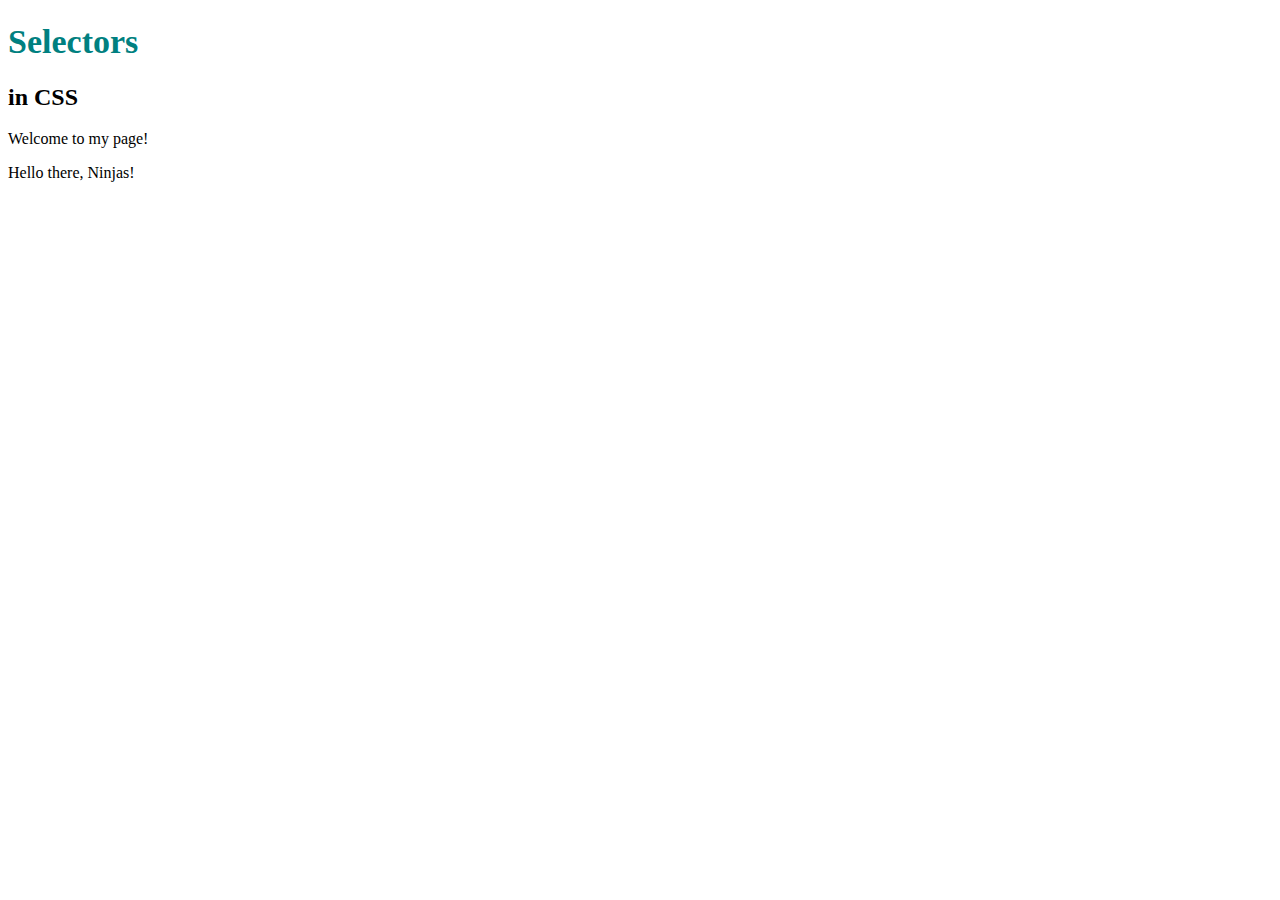
==== index.html @ 80efc7bb "targeting elements" ====
<!DOCTYPE html>
<html lang="en">
<head>
    <meta charset="UTF-8">
    <meta http-equiv="X-UA-Compatible" content="IE=edge">
    <meta name="viewport" content="width=device-width, initial-scale=1.0">
    <link rel="stylesheet" type="text/css" href="syntax.css">
    <title>CSS for beginners</title>
</head>

<body>
    
    <div id="header">
        <h1>Selectors</h1>
        <h2>in CSS</h2>
        <p class="welcome">Welcome to my page!</p>
    </div>

    <p>Hello there, Ninjas!</p>

</body>
</html>
---- syntax.css ----
h1{
    font-size: 34px;
    color: teal;
}

#content-header{
    font-size: 18px;
    color: darkgoldenrod;
}

span{
    display: block;
}

.deck{
    color: coral;

}
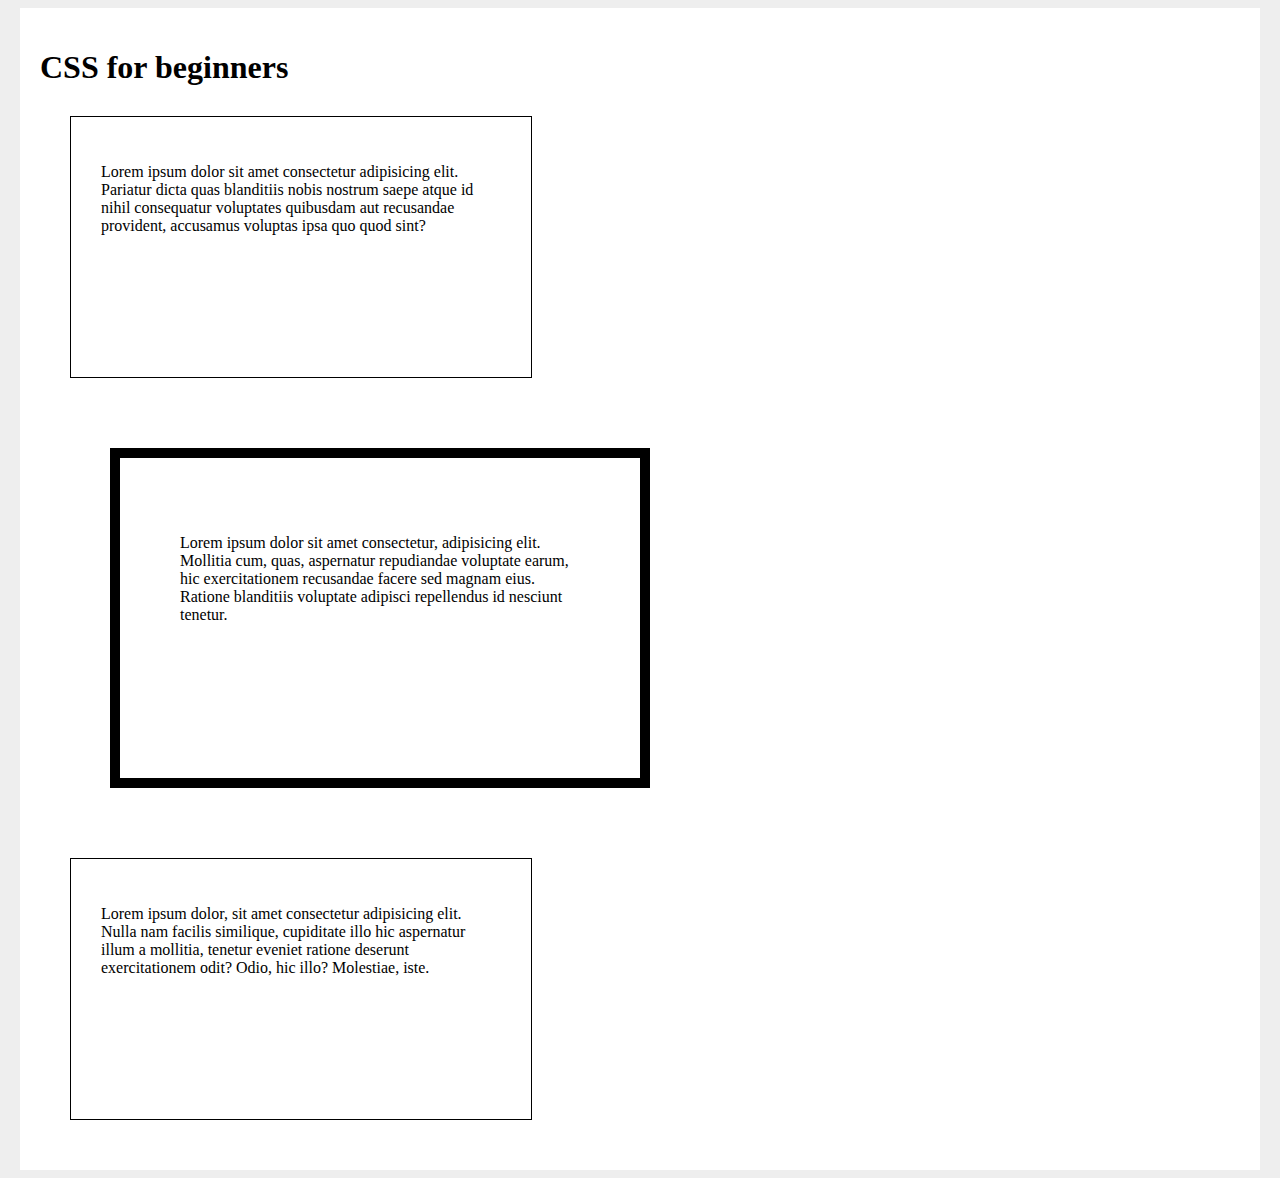
==== commit 00848548: "box model" ====
--- a/index.html
+++ b/index.html
@@ -1,22 +1,58 @@
 <!DOCTYPE html>
 <html lang="en">
+
 <head>
     <meta charset="UTF-8">
     <meta http-equiv="X-UA-Compatible" content="IE=edge">
     <meta name="viewport" content="width=device-width, initial-scale=1.0">
     <link rel="stylesheet" type="text/css" href="syntax.css">
     <title>CSS for beginners</title>
+
+    <style>
+        body {
+            background: #eee;
+        }
+
+        #main-content {
+            background: #fff;
+            width: 1200px;
+            padding: 20px;
+            margin: 0 auto;
+            height: 100%;
+
+        }
+    </style>
+
 </head>
 
 <body>
-    
-    <div id="header">
-        <h1>Selectors</h1>
-        <h2>in CSS</h2>
-        <p class="welcome">Welcome to my page!</p>
+
+    <div id="main-content">
+        <h1>CSS for beginners</h1>
+
+        <div class="box">
+            <p>Lorem ipsum dolor sit amet consectetur adipisicing elit. Pariatur dicta quas blanditiis nobis nostrum
+                saepe
+                atque id nihil consequatur voluptates quibusdam aut recusandae provident, accusamus voluptas ipsa quo
+                quod
+                sint?</p>
+        </div>
+
+        <div class="boxie">
+            <p>Lorem ipsum dolor sit amet consectetur, adipisicing elit. Mollitia cum, quas, aspernatur repudiandae
+                voluptate earum, hic exercitationem recusandae facere sed magnam eius. Ratione blanditiis voluptate
+                adipisci
+                repellendus id nesciunt tenetur.</p>
+        </div>
+
+        <div class="box">
+            <p>Lorem ipsum dolor, sit amet consectetur adipisicing elit. Nulla nam facilis similique, cupiditate illo
+                hic
+                aspernatur illum a mollitia, tenetur eveniet ratione deserunt exercitationem odit? Odio, hic illo?
+                Molestiae, iste.</p>
+        </div>
     </div>
 
-    <p>Hello there, Ninjas!</p>
+</body>
 
-</body>
-</html>
+</html>--- a/syntax.css
+++ b/syntax.css
@@ -1,19 +1,21 @@
+/*box model*/
 
-h1{
-    font-size: 34px;
-    color: teal;
+.box{
+    margin: 30px;
+    padding: 30px;
+    border: 1px solid #000;
+    width: 400px;
+    height: 200px;
 }
 
-#content-header{
-    font-size: 18px;
-    color: darkgoldenrod;
+.boxie{
+    margin: 70px;
+    padding: 60px;
+    border: 10px solid #000;
+    width: 400px;
+    height: 200px;
+
 }
+/*the browser automatically sets the margin for 1em (of font-size)*/ 
 
-span{
-    display: block;
-}
-
-.deck{
-    color: coral;
-
-}+/*each block element places on top of one another*/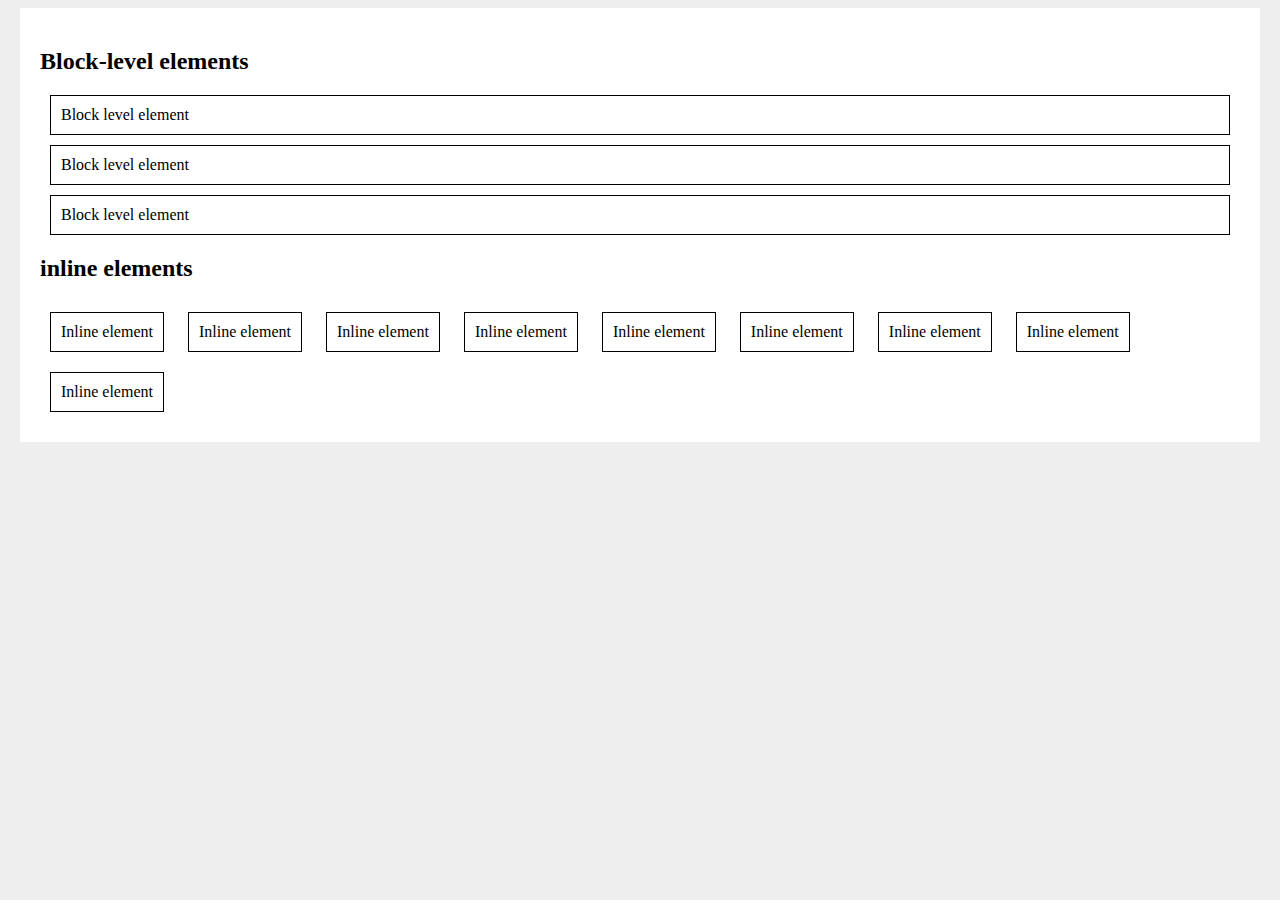
==== commit 530085eb: "inline and block-level elements" ====
--- a/index.html
+++ b/index.html
@@ -28,30 +28,23 @@
 <body>
 
     <div id="main-content">
-        <h1>CSS for beginners</h1>
+        <h2>Block-level elements</h2>
+        <div class="block">Block level element</div>
+        <div class="block">Block level element</div>
+        <div class="block">Block level element</div>
 
-        <div class="box">
-            <p>Lorem ipsum dolor sit amet consectetur adipisicing elit. Pariatur dicta quas blanditiis nobis nostrum
-                saepe
-                atque id nihil consequatur voluptates quibusdam aut recusandae provident, accusamus voluptas ipsa quo
-                quod
-                sint?</p>
-        </div>
-
-        <div class="boxie">
-            <p>Lorem ipsum dolor sit amet consectetur, adipisicing elit. Mollitia cum, quas, aspernatur repudiandae
-                voluptate earum, hic exercitationem recusandae facere sed magnam eius. Ratione blanditiis voluptate
-                adipisci
-                repellendus id nesciunt tenetur.</p>
-        </div>
-
-        <div class="box">
-            <p>Lorem ipsum dolor, sit amet consectetur adipisicing elit. Nulla nam facilis similique, cupiditate illo
-                hic
-                aspernatur illum a mollitia, tenetur eveniet ratione deserunt exercitationem odit? Odio, hic illo?
-                Molestiae, iste.</p>
-        </div>
-    </div>
+        <h2>inline elements</h2>
+        <span class="inline">Inline element</span>
+        <span class="inline">Inline element</span>
+        <span class="inline">Inline element</span>
+        <span class="inline">Inline element</span>
+        <span class="inline">Inline element</span>
+        <span class="inline">Inline element</span>
+        <span class="inline">Inline element</span>
+        <span class="inline">Inline element</span>
+        <span class="inline">Inline element</span>
+        
+        
 
 </body>
 
--- a/syntax.css
+++ b/syntax.css
@@ -1,21 +1,20 @@
-/*box model*/
+/*block level elements*/
 
-.box{
-    margin: 30px;
-    padding: 30px;
+.block{
+
+    padding: 10px;
+    margin: 10px;
     border: 1px solid #000;
-    width: 400px;
-    height: 200px;
 }
 
-.boxie{
-    margin: 70px;
-    padding: 60px;
-    border: 10px solid #000;
-    width: 400px;
-    height: 200px;
+/*div is a block level element, it takes the whole width of a page*/
+/*span is an inline element, nie przyjmuje marginesow top and bottom */
+.inline{
+
+    padding: 10px;
+    margin: 10px;
+    border: 1px solid #000;
+    display: inline-block;
 
 }
-/*the browser automatically sets the margin for 1em (of font-size)*/ 
 
-/*each block element places on top of one another*/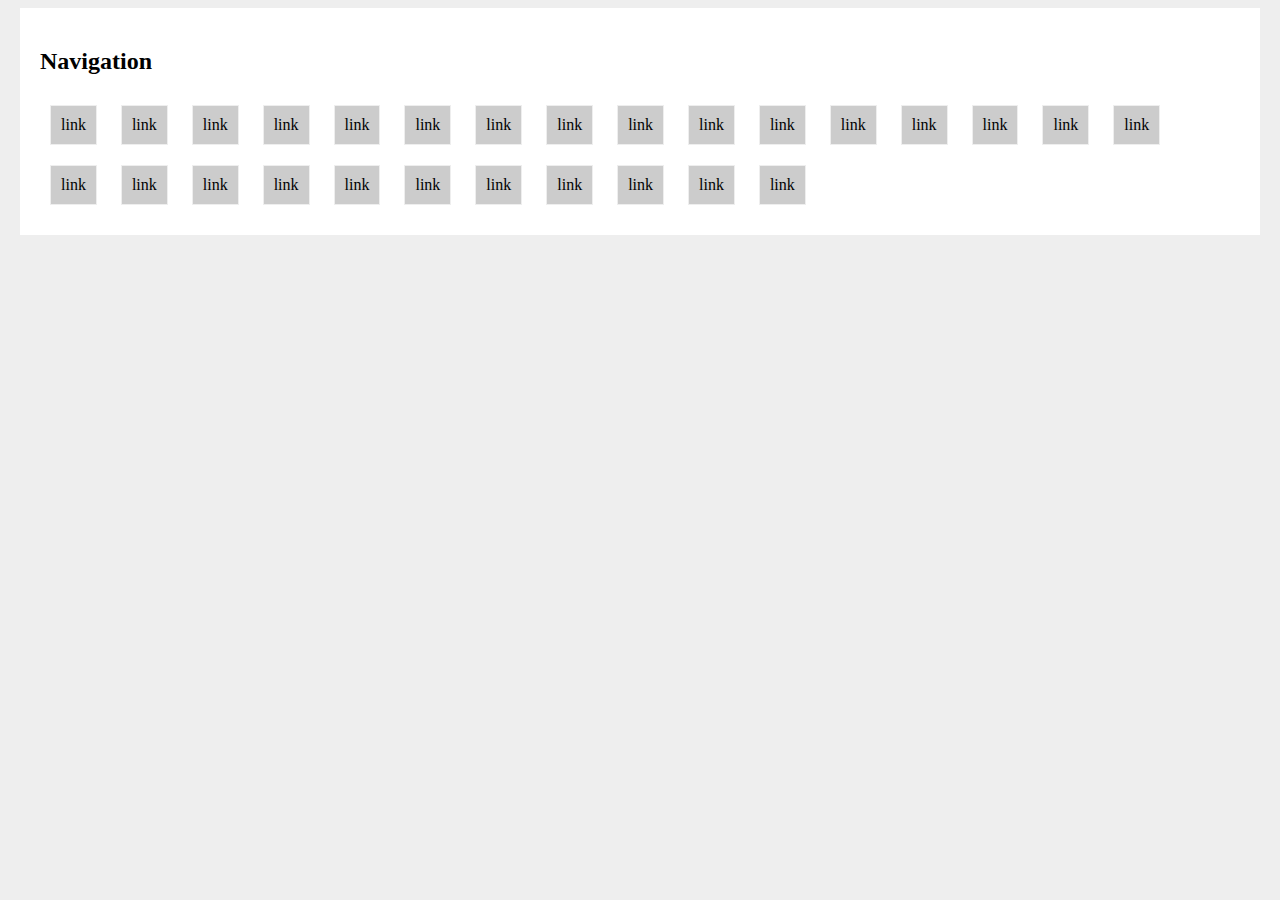
==== commit e5fbf8ec: "navigation" ====
--- a/index.html
+++ b/index.html
@@ -28,24 +28,38 @@
 <body>
 
     <div id="main-content">
-        <h2>Block-level elements</h2>
-        <div class="block">Block level element</div>
-        <div class="block">Block level element</div>
-        <div class="block">Block level element</div>
 
-        <h2>inline elements</h2>
-        <span class="inline">Inline element</span>
-        <span class="inline">Inline element</span>
-        <span class="inline">Inline element</span>
-        <span class="inline">Inline element</span>
-        <span class="inline">Inline element</span>
-        <span class="inline">Inline element</span>
-        <span class="inline">Inline element</span>
-        <span class="inline">Inline element</span>
-        <span class="inline">Inline element</span>
+        <h2>Navigation</h2>
+        <div>
+        <a href="#">link</a>
+        <a href="#">link</a>
+        <a href="#">link</a>
+        <a href="#">link</a>
+        <a href="#">link</a>
+        <a href="#">link</a>
+        <a href="#">link</a>
+        <a href="#">link</a>
+        <a href="#">link</a>
+        <a href="#">link</a>
+        <a href="#">link</a>
+        <a href="#">link</a>
+        <a href="#">link</a>
+        <a href="#">link</a>
+        <a href="#">link</a>
+        <a href="#">link</a>
+        <a href="#">link</a>
+        <a href="#">link</a>
+        <a href="#">link</a>
+        <a href="#">link</a>
+        <a href="#">link</a>
+        <a href="#">link</a>
+        <a href="#">link</a>
+        <a href="#">link</a>
+        <a href="#">link</a>
+        <a href="#">link</a>
+        <a href="#">link</a>
+        </div>
         
-        
-
 </body>
 
 </html>--- a/syntax.css
+++ b/syntax.css
@@ -1,20 +1,13 @@
-/*block level elements*/
+/*navigation*/
 
-.block{
-
+a{
     padding: 10px;
     margin: 10px;
-    border: 1px solid #000;
+    text-decoration: none;
+    background-color: #ccc;
+    border: 1px solid #eee;
+    color: #000;
+    display: inline-block;
 }
 
-/*div is a block level element, it takes the whole width of a page*/
-/*span is an inline element, nie przyjmuje marginesow top and bottom */
-.inline{
 
-    padding: 10px;
-    margin: 10px;
-    border: 1px solid #000;
-    display: inline-block;
-
-}
-
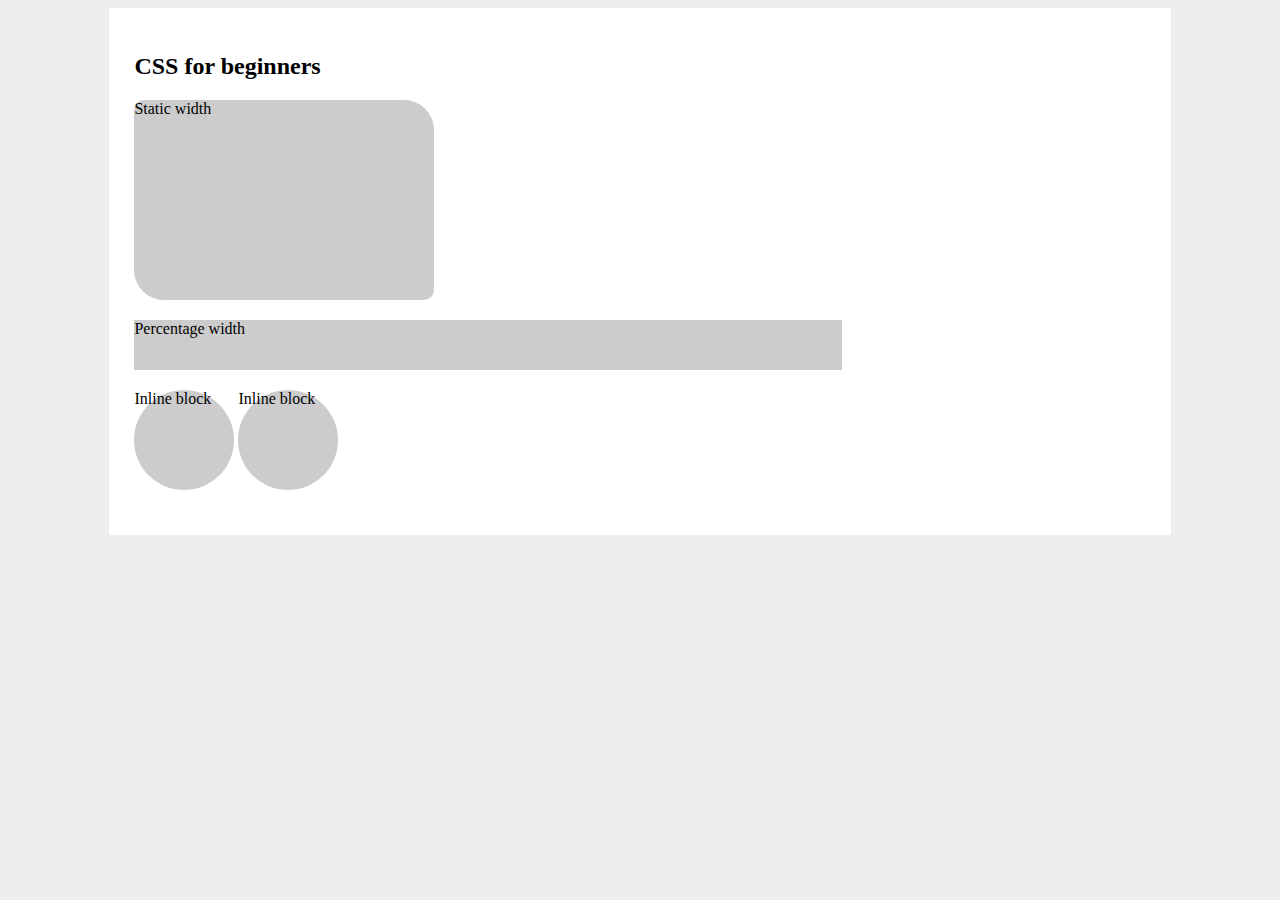
==== commit 0b1bad25: "border-radius" ====
--- a/index.html
+++ b/index.html
@@ -15,8 +15,8 @@
 
         #main-content {
             background: #fff;
-            width: 1200px;
-            padding: 20px;
+            width: 80%;
+            padding: 2%;
             margin: 0 auto;
             height: 100%;
 
@@ -29,36 +29,13 @@
 
     <div id="main-content">
 
-        <h2>Navigation</h2>
-        <div>
-        <a href="#">link</a>
-        <a href="#">link</a>
-        <a href="#">link</a>
-        <a href="#">link</a>
-        <a href="#">link</a>
-        <a href="#">link</a>
-        <a href="#">link</a>
-        <a href="#">link</a>
-        <a href="#">link</a>
-        <a href="#">link</a>
-        <a href="#">link</a>
-        <a href="#">link</a>
-        <a href="#">link</a>
-        <a href="#">link</a>
-        <a href="#">link</a>
-        <a href="#">link</a>
-        <a href="#">link</a>
-        <a href="#">link</a>
-        <a href="#">link</a>
-        <a href="#">link</a>
-        <a href="#">link</a>
-        <a href="#">link</a>
-        <a href="#">link</a>
-        <a href="#">link</a>
-        <a href="#">link</a>
-        <a href="#">link</a>
-        <a href="#">link</a>
-        </div>
+        <h2>CSS for beginners</h2>
+        <div class="static-width">Static width</div>
+        <div class="percentage-width">Percentage width</div>
+        <div class="inline-blocky">Inline block</div>
+        <div class="inline-blocky">Inline block</div>
+
+    </div>
         
 </body>
 
--- a/syntax.css
+++ b/syntax.css
@@ -1,13 +1,25 @@
-/*navigation*/
+/*width and hight*/
 
-a{
-    padding: 10px;
-    margin: 10px;
-    text-decoration: none;
+#main-content div{
     background-color: #ccc;
-    border: 1px solid #eee;
-    color: #000;
-    display: inline-block;
+    margin: 0 0 20px 0;
 }
 
+.static-width{
+    width: 300px;
+    height: 200px;
+    border-radius: 10px 30px;
+    /*na skos*/
+}
 
+.percentage-width{
+    width:  70%;
+    height: 50px;
+}
+
+.inline-blocky{
+    width: 100px;
+    height: 100px;
+    border-radius: 50px;
+    display: inline-block;
+}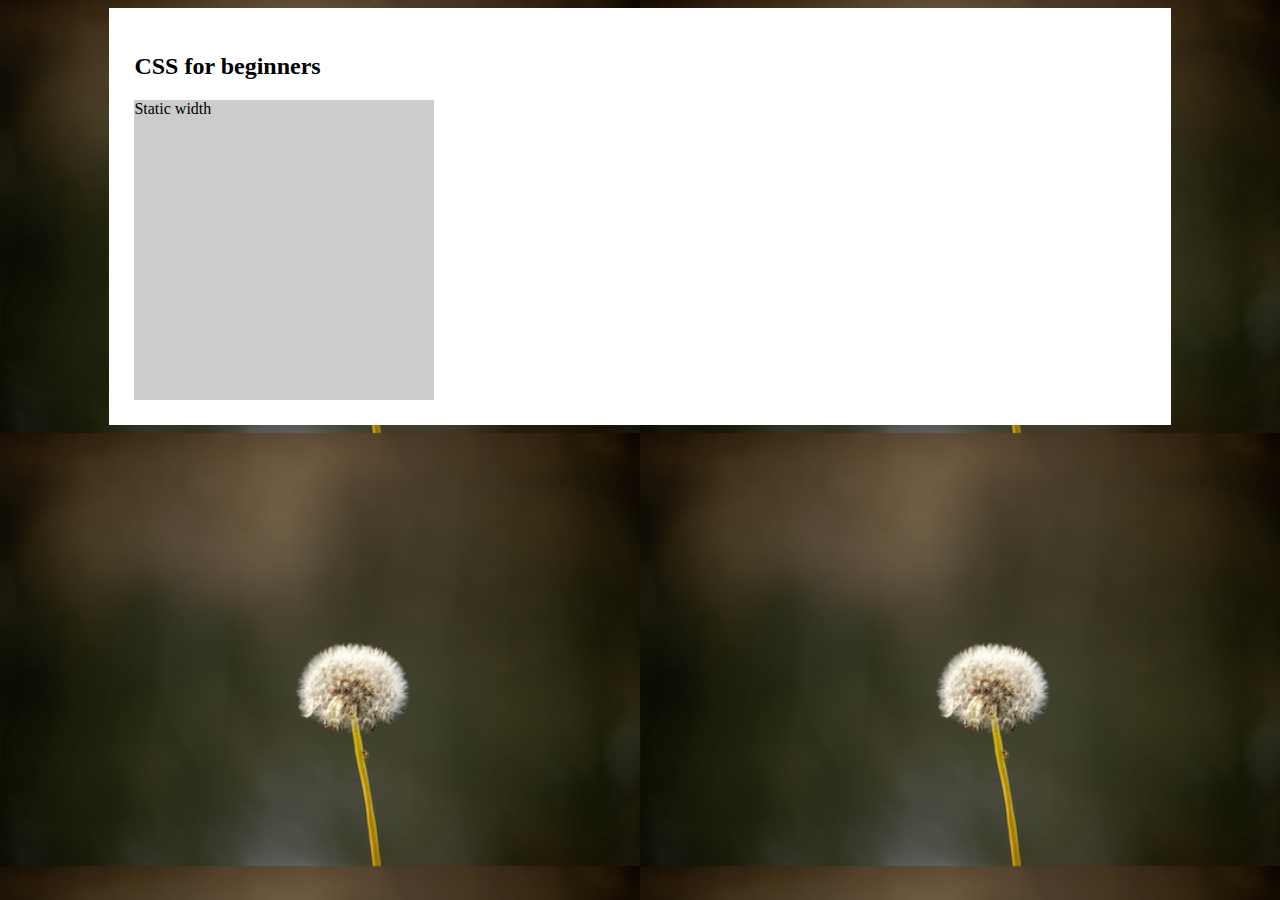
==== commit 7bb6fb14: "backgrounds" ====
--- a/index.html
+++ b/index.html
@@ -9,10 +9,6 @@
     <title>CSS for beginners</title>
 
     <style>
-        body {
-            background: #eee;
-        }
-
         #main-content {
             background: #fff;
             width: 80%;
@@ -31,9 +27,7 @@
 
         <h2>CSS for beginners</h2>
         <div class="static-width">Static width</div>
-        <div class="percentage-width">Percentage width</div>
-        <div class="inline-blocky">Inline block</div>
-        <div class="inline-blocky">Inline block</div>
+       
 
     </div>
         
--- a/syntax.css
+++ b/syntax.css
@@ -1,25 +1,13 @@
-/*width and hight*/
+/*background*/
 
-#main-content div{
-    background-color: #ccc;
-    margin: 0 0 20px 0;
+body{
+    background-image: url(dendelion.jpeg);
+    background-repeat: round;
 }
 
 .static-width{
     width: 300px;
-    height: 200px;
-    border-radius: 10px 30px;
-    /*na skos*/
-}
-
-.percentage-width{
-    width:  70%;
-    height: 50px;
-}
-
-.inline-blocky{
-    width: 100px;
-    height: 100px;
-    border-radius: 50px;
-    display: inline-block;
+    height: 300px;
+    background-color: #ccc;
+   
 }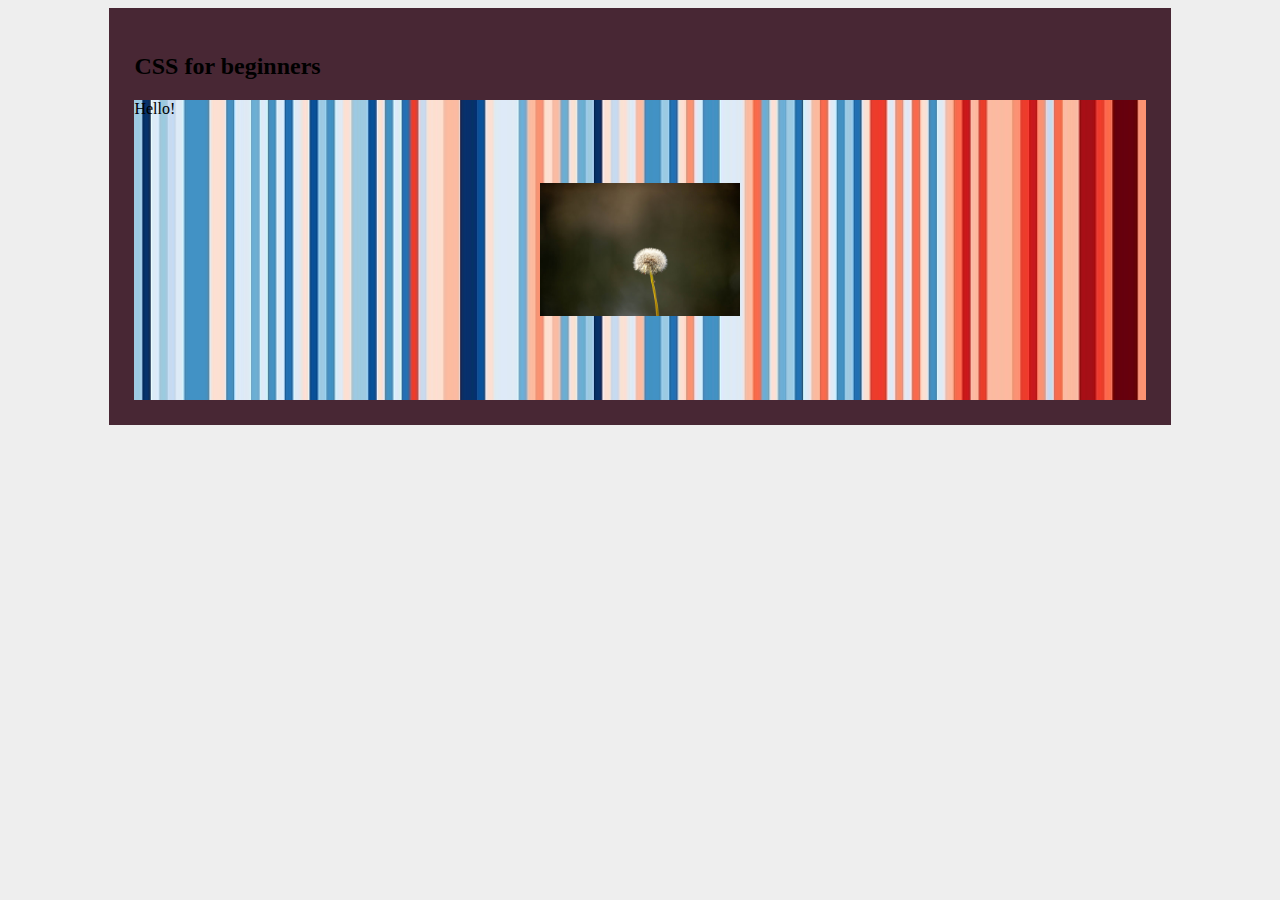
==== commit 2ba6902e: "multiple background" ====
--- a/index.html
+++ b/index.html
@@ -9,8 +9,13 @@
     <title>CSS for beginners</title>
 
     <style>
+
+        body{
+            background-color: #eee;
+        }
+
         #main-content {
-            background: #fff;
+            background: #482734;
             width: 80%;
             padding: 2%;
             margin: 0 auto;
@@ -26,9 +31,8 @@
     <div id="main-content">
 
         <h2>CSS for beginners</h2>
-        <div class="static-width">Static width</div>
-       
-
+        <div id="banner">Hello!</div>
+    
     </div>
         
 </body>
--- a/syntax.css
+++ b/syntax.css
@@ -1,13 +1,12 @@
 /*background*/
 
-body{
-    background-image: url(dendelion.jpeg);
-    background-repeat: round;
-}
-
-.static-width{
-    width: 300px;
+#banner{
+   background-color: #fff;
+    width: 100%;
     height: 300px;
-    background-color: #ccc;
-   
+    margin: 0 auto;
+    background-image: url(dendelion.jpeg), url(paski.jpeg);
+    background-repeat: no-repeat, repeat;
+    background-position: center;
+    background-size: 200px, 100%;
 }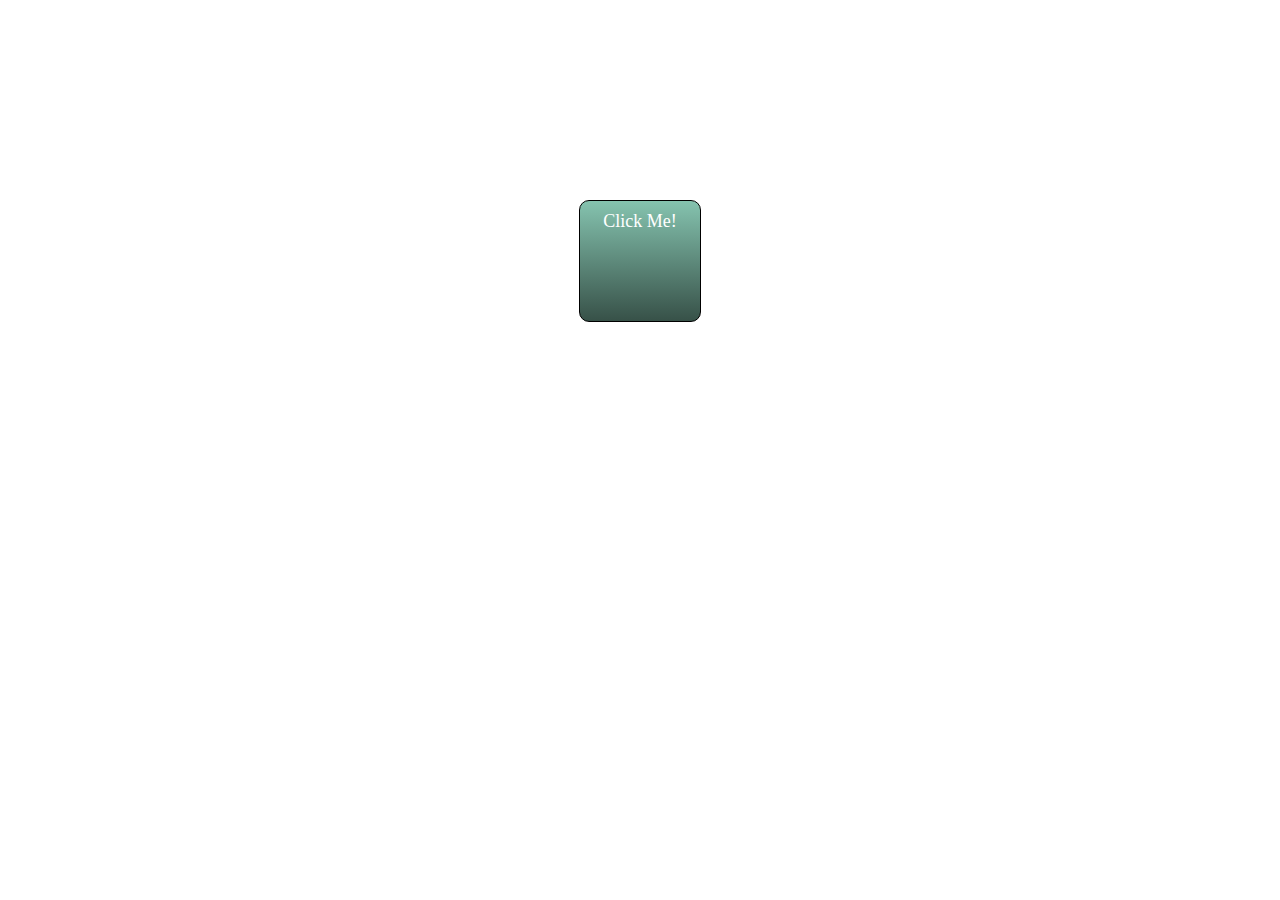
==== commit 2e21d8c4: "gradient" ====
--- a/index.html
+++ b/index.html
@@ -8,30 +8,14 @@
     <link rel="stylesheet" type="text/css" href="syntax.css">
     <title>CSS for beginners</title>
 
-    <style>
-
-        body{
-            background-color: #eee;
-        }
-
-        #main-content {
-            background: #482734;
-            width: 80%;
-            padding: 2%;
-            margin: 0 auto;
-            height: 100%;
-
-        }
-    </style>
 
 </head>
 
 <body>
 
-    <div id="main-content">
+    <div>
 
-        <h2>CSS for beginners</h2>
-        <div id="banner">Hello!</div>
+        <a class="button">click me!</a>
     
     </div>
         
--- a/syntax.css
+++ b/syntax.css
@@ -1,12 +1,29 @@
-/*background*/
+/*gradient*/
 
-#banner{
-   background-color: #fff;
-    width: 100%;
-    height: 300px;
-    margin: 0 auto;
-    background-image: url(dendelion.jpeg), url(paski.jpeg);
-    background-repeat: no-repeat, repeat;
-    background-position: center;
-    background-size: 200px, 100%;
+.button{
+    width:100px;
+    height: 100px;
+    border: 1px solid #000;
+    padding: 10px;
+    text-align: center;
+    background: #85c3af;
+    background: -moz-linear-gradient(top, #85c3af 0%, #375148 100%);
+    background: -webkit-linear-gradient(top, #85c3af 0%, #375148 100%);
+    background: linear-gradient(top, #85c3af 0%, #375148 100%);
+    color: #fff;
+    text-transform: capitalize;
+    font-family: Georgia, 'Times New Roman', Times, serif;
+    font-size: 18px;
+    border-radius: 10px;
+    display: block;
+    margin: 200px auto;
+
+}
+
+.button:hover{
+    background: #375148;
+    background: -moz-linear-gradient(bottom, #85c3af 0%, #375148 100%);
+    background: -webkit-linear-gradient(bottom, #85c3af 0%, #375148 100%);
+    background: linear-gradient(bottom, #85c3af 0%, #375148 100%);
+
 }